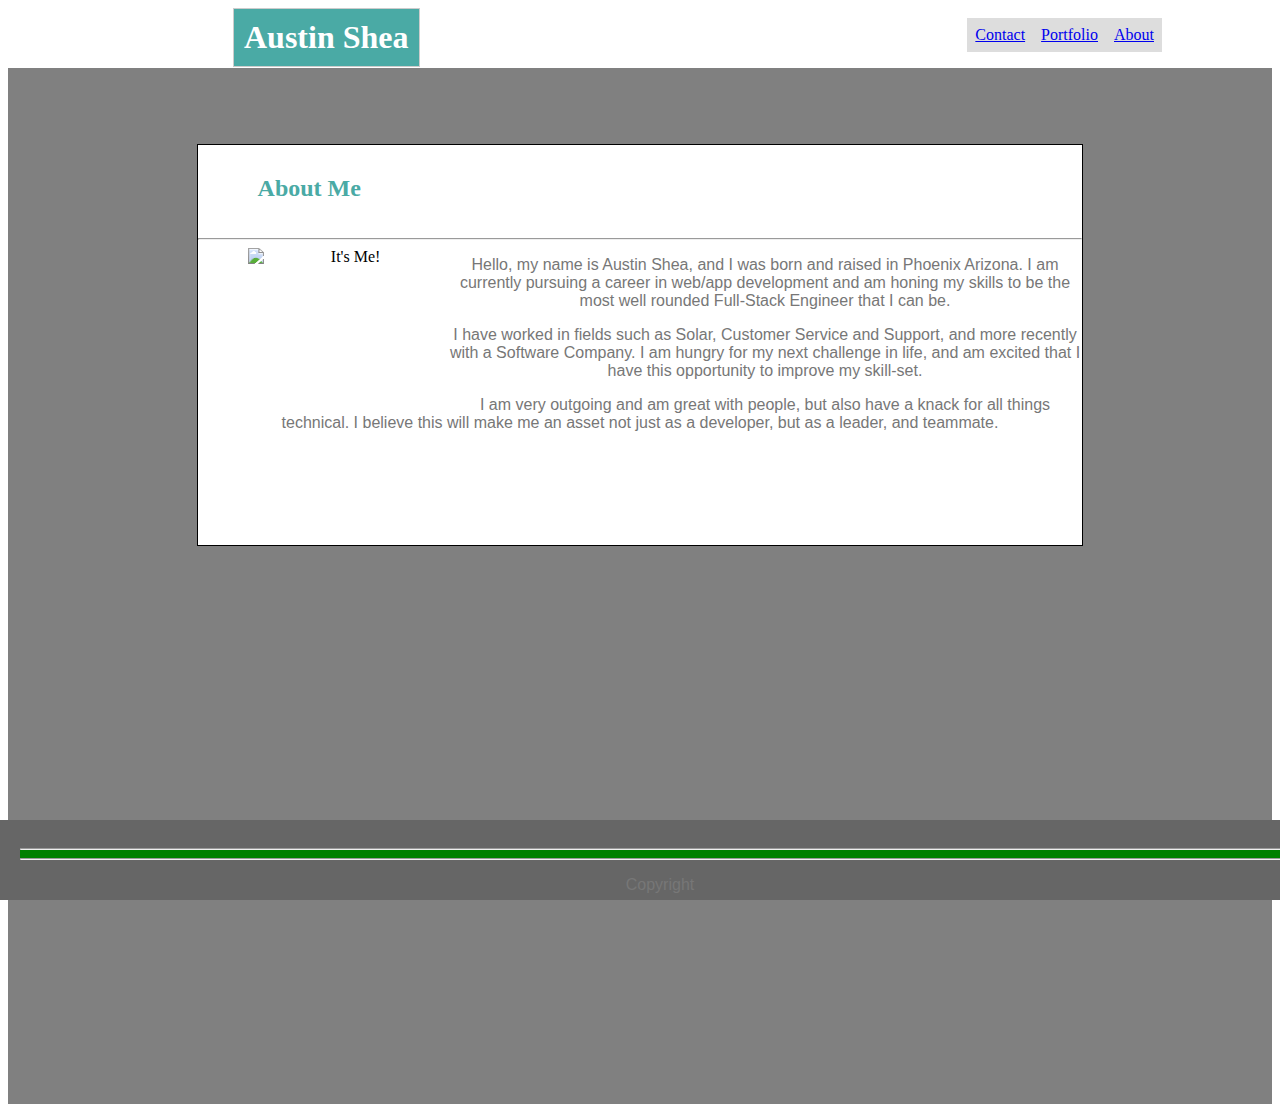
==== index.html @ 2a0c6ccd "2nd upload" ====
<!DOCTYPE html>

<html>

<head>
    <meta charset="UTF-8">
    <meta name="viewport" content="width=device-width, initial-scale=1.0">
    <meta http-equiv="X-UA-Compatible" content="ie=edge">
    <title> Austin Shea's Big Site</title>
    <link rel="stylesheet" type="text/css" href="assets/css/style.css">
</head>

<body>

    <div class="flex-container">

        <header>

            <div class="header" align="left">
                <h1>Austin Shea</h1>
            </div>

            <div class="menu" align="right">
                <ul>
                    <li>
                        <a href="index.html" target="_blank">About</a>
                    </li>

                    <div class="vl"></div>

                    <li>
                        <a href="portfolio.html" target="_blank">Portfolio</a>
                    </li>

                    <div class="vl"></div>

                    <li>
                        <a href="portfolio.html" target="_blank">Contact</a>
                    </li>
                </ul>
            </div>

        </header>

        <br>
        <br>
        <div class="main-content">
            <div class="aboutme" align="center">

                <h2 align="left">About Me</h2>

                <br>
                <hr>

                <img src="https://cdn.tutsplus.com/net/uploads/legacy/958_placeholders/placehold.gif" alt="It's Me!"
                    align="left">

                <div>
                    <p>
                        Hello, my name is Austin Shea, and I was born and raised in Phoenix Arizona. I am currently
                        pursuing a
                        career in web/app development and am honing my skills to be the most well rounded Full-Stack
                        Engineer
                        that I can be.
                    </p>

                    <p>
                        I have worked in fields such as Solar, Customer Service and Support, and more recently with a
                        Software
                        Company. I am hungry for my next challenge in life, and am excited that I have this opportunity
                        to
                        improve my skill-set.
                    </p>

                    <p>
                        I am very outgoing and am great with people, but also have a knack for all things technical. I
                        believe
                        this will make me an asset not just as a developer, but as a leader, and teammate.
                    </p>
                </div>

            </div>
        </div>
    </div>

</body>

<footer>

    <div class="greenbar">
        <hr>
        <hr>
    </div>  
    <p>Copyright</p>

</footer>


</html>
---- assets/css/style.css ----
.flex-container {
    background-color: gray;
}

.aboutme {
   border: 1px solid;
   width: 70%;
   height: 400px;
   float: center;
   background: white;
   margin: auto;
   margin-top: 40px;
}

.main-content {
    height: 960px;
}


header {
    width: 100%;
    height: 60px;
    background: white;
}

h1, h2 {
    font-family: 'Georgia', Times, 'Times New Roman', serif;
    color: #4aaaa5
}

p {
    color: #777777;
    font-family: arial, 'Helvetica Neue', Helvetica, sans-serif;
    padding: 15 0;
}


body {
    background-color: #ffffff;
    border-color: black;
    height: 960px;
}
h1 {
    border: 1px solid;
    border-color: #cccccc;
    background-color: #4aaaa5;
    color: white;
    padding: 10px 10px;
    text-align: center;
    margin-left: 225px;
    float: left;
    position: relative;
    margin-top: 0;
}

h2 {
    margin-left: 50px;
    padding: 10px;
    margin-bottom: 0;
}
footer { 
    background-color: #666666;
    text-align: center;
    color: white;
    padding: 20px;
    position: fixed;
    bottom: 0;
    left: 0;
    width: 100%;
    height: 40px;
}

 ul {
    list-style-type: none;
    margin: 0;
    padding: 10px;
    margin-right: 100px;
}

li {
    float: right;
}

a {
    display: block;
    padding: 8px;
    background-color: #dddddd;
}

img {
    margin-left: 50px;
    height: 150px;
    width: 200px;
    float: left;
}

.greenbar {
    background: green;
    margin: 0;
}

footer p {
    margin-bottom: 0;
}




/* .container {
    display: flex;
    flex-direction: row;
    border-bottom-width: 10px;
    border-bottom-color: #f50606;
    margin: 0px;
    height: 85px;
}

* {
    max-width: 960px;
    margin: auto;
}

body {
    margin: 0px;
    width: 960px;
    justify-content: center;
}

.header {
    background-color: #4aaaa5; 
    color: white;
    padding: 20px 35px 20px 35px;
    font-family: Georgia, 'Times New Roman', Times, serif;
    font-weight: bolder;
    font-size: 30px;
    margin: 0px auto 0px 0px;
    height: 45px;
}

.Menu {
    list-style-type: none;
    display: inline-flex;
    width: 100%;
    font-size: 16pt;
    padding: 35px 0px 35px 0px;
}

.Menu a {
    text-decoration:none;
    font-family: 'Arial', 'Helvetica Neue', Helvetica, sans-serif;
    color: #cccccc;
    margin: 1px;
    padding: 0px 15px 0px 15px;
}
 */


/* .flex-container {
    display: flex;
    flex-direction: row;
    border-bottom-width: 10px;
    border-bottom-color: #f50606;
    margin: 0px;
    height: 85px;

}

* {
    max-width: 960px;
    margin: auto;
}

body {
    margin: 0px;
    width: 960px;
    justify-content: center;
}

.name {
    background-color: #4aaaa5; 
    color: white;
    padding: 20px 35px 20px 35px;
    font-family: Georgia, 'Times New Roman', Times, serif;
    font-weight: bolder;
    font-size: 30px;
    margin: 0px auto 0px 0px;
    height: 45px;
}

.pages {
    width: 298px;
    margin: 0px;
}

.Menu {
    list-style-type: none;
    display: inline-flex;
    width: 100%;
    font-size: 16pt;
    padding: 35px 0px 35px 0px;
}

.Menu a {
    text-decoration:none;
    font-family: 'Arial', 'Helvetica Neue', Helvetica, sans-serif;
    color: #cccccc;
    margin: 1px;
    padding: 0px 15px 0px 15px;
}

#rightborder {
    border-style: solid;
    border-color: #cccccc;
    border-width: 0px 1px 0px 0px;

}

.main-content {
    border-style: solid;
    border-color: #cccccc;
    border-width: 1px;
    margin-top: 10px;
}

/* what to do next
    get the bottom of the menu bar to have a line
    then move on to the main-content section */
 */
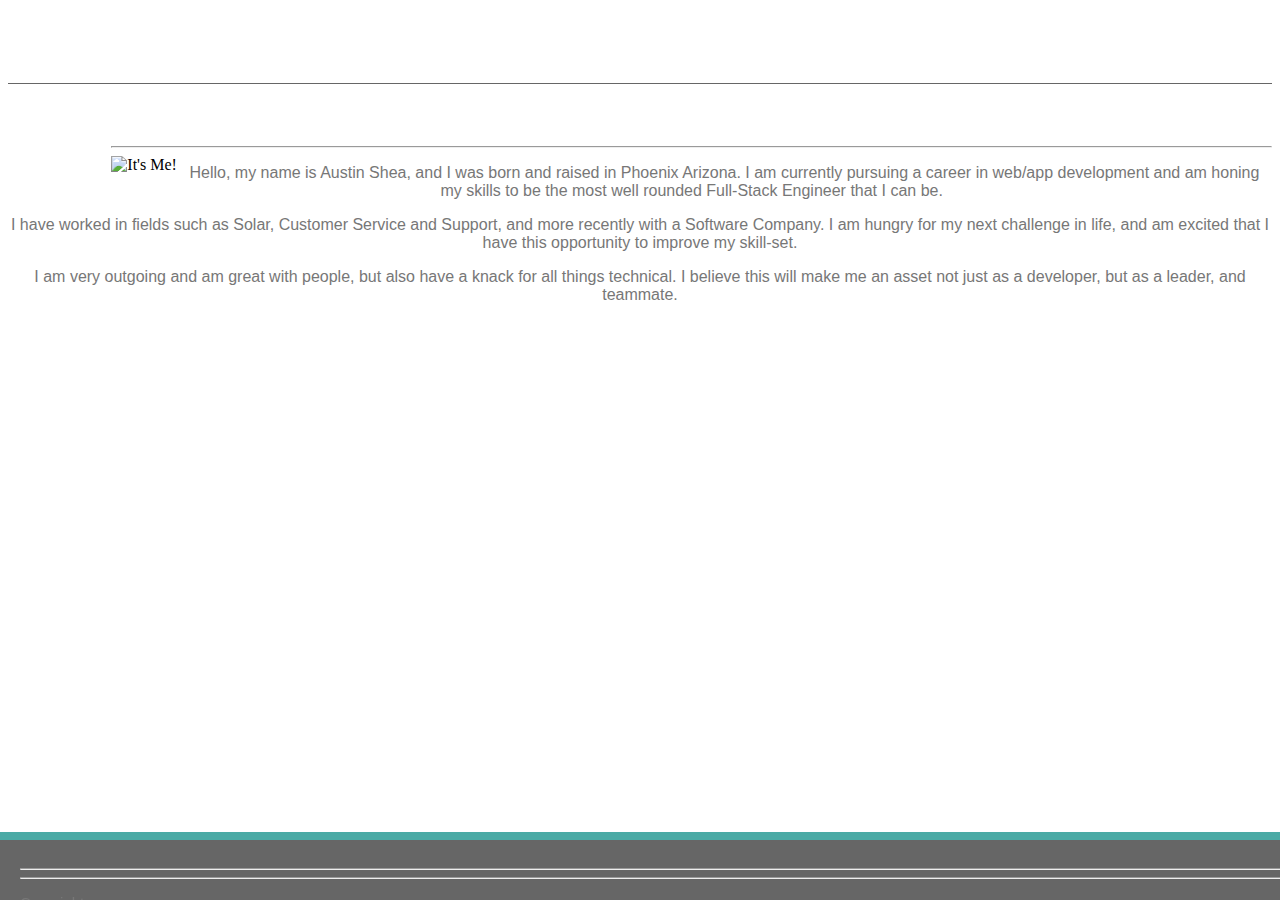
==== commit 6908080f: "3rd Upload" ====
--- a/index.html
+++ b/index.html
@@ -35,7 +35,7 @@
                     <div class="vl"></div>
 
                     <li>
-                        <a href="portfolio.html" target="_blank">Contact</a>
+                        <a href="contact.html" target="_blank">Contact</a>
                     </li>
                 </ul>
             </div>
--- a/assets/css/style.css
+++ b/assets/css/style.css
@@ -1,4 +1,119 @@
-.flex-container {
+.container {
+    width: 960;
+}
+
+body{
+    background-position-x: 75px;
+}
+
+
+header {
+    background-color: #ffffff;
+    border-color: #cccccc;
+    height: 75px;
+    overflow: auto;
+    border-bottom: 1px solid;
+    border-bottom-color: #666666;
+}
+
+h1,h2 {
+    color: #ffffff;
+    font-family: Georgia, Times, 'Times New Roman', serif;
+}
+
+.name {
+    border: 1px solid;
+    background: #4aaaa5;
+    float: left;
+    margin-left: 25%;
+    font-size: 15px;
+    width: 200px;
+    text-align: center;
+}
+
+h1 {
+    height: 80px;
+}
+
+ul {
+    list-style-type: none;
+    margin: 0;
+    padding: 10px;
+    margin-right: 25%;
+    font-family: Arial, 'Helvetica Neue', Helvetica, sans-serif;
+    color: #666666;
+}
+
+li {
+    float: right;
+    margin: 10px;
+}
+
+p {
+    color: #777777;
+    font-family: Arial, 'Helvetica Neue', Helvetica, sans-serif;
+}
+
+.maincontent {
+    clear: both;
+}
+
+.form {
+    background-color: #ffffff;
+    border: 1px ridge;
+    width: 50%;
+    font-family: Arial, 'Helvetica Neue', Helvetica, sans-serif;
+    color: #666666;
+    margin-top: 20px;
+    padding-bottom: 40px;
+    border-color: #666666;
+}
+
+form {
+    margin-left: 10px;
+    padding: 10px;
+}
+
+h2 {
+    float: left;
+}
+
+footer {
+    background-color: #666666;
+    color:#ffffff;
+    padding: 20px;
+    position: fixed;
+    bottom: 0;
+    left: 0;
+    width: 100%;
+    height: 20px;
+    border-top: 8px solid;
+    border-color: #4aaaa5;
+    font-size: 15px;
+}
+
+a {
+    color:#666666;
+}
+
+
+
+
+
+
+
+
+
+
+
+
+
+
+
+
+
+
+/* .flex-container {  <!--First Whack At It, Some Might Be Good For Index-->
     background-color: gray;
 }
 
@@ -99,133 +214,7 @@
     margin: 0;
 }
 
-footer p {
-    margin-bottom: 0;
-}
-
-
-
-
-/* .container {
-    display: flex;
-    flex-direction: row;
-    border-bottom-width: 10px;
-    border-bottom-color: #f50606;
-    margin: 0px;
-    height: 85px;
-}
-
-* {
-    max-width: 960px;
-    margin: auto;
-}
-
-body {
-    margin: 0px;
-    width: 960px;
-    justify-content: center;
-}
-
-.header {
-    background-color: #4aaaa5; 
-    color: white;
-    padding: 20px 35px 20px 35px;
-    font-family: Georgia, 'Times New Roman', Times, serif;
-    font-weight: bolder;
-    font-size: 30px;
-    margin: 0px auto 0px 0px;
-    height: 45px;
-}
-
-.Menu {
-    list-style-type: none;
-    display: inline-flex;
-    width: 100%;
-    font-size: 16pt;
-    padding: 35px 0px 35px 0px;
-}
-
-.Menu a {
-    text-decoration:none;
-    font-family: 'Arial', 'Helvetica Neue', Helvetica, sans-serif;
-    color: #cccccc;
-    margin: 1px;
-    padding: 0px 15px 0px 15px;
-}
- */
-
-
-/* .flex-container {
-    display: flex;
-    flex-direction: row;
-    border-bottom-width: 10px;
-    border-bottom-color: #f50606;
-    margin: 0px;
-    height: 85px;
-
-}
-
-* {
-    max-width: 960px;
-    margin: auto;
-}
-
-body {
-    margin: 0px;
-    width: 960px;
-    justify-content: center;
-}
-
-.name {
-    background-color: #4aaaa5; 
-    color: white;
-    padding: 20px 35px 20px 35px;
-    font-family: Georgia, 'Times New Roman', Times, serif;
-    font-weight: bolder;
-    font-size: 30px;
-    margin: 0px auto 0px 0px;
-    height: 45px;
-}
-
-.pages {
-    width: 298px;
-    margin: 0px;
-}
-
-.Menu {
-    list-style-type: none;
-    display: inline-flex;
-    width: 100%;
-    font-size: 16pt;
-    padding: 35px 0px 35px 0px;
-}
-
-.Menu a {
-    text-decoration:none;
-    font-family: 'Arial', 'Helvetica Neue', Helvetica, sans-serif;
-    color: #cccccc;
-    margin: 1px;
-    padding: 0px 15px 0px 15px;
-}
-
-#rightborder {
-    border-style: solid;
-    border-color: #cccccc;
-    border-width: 0px 1px 0px 0px;
-
-}
-
-.main-content {
-    border-style: solid;
-    border-color: #cccccc;
-    border-width: 1px;
-    margin-top: 10px;
-}
-
-/* what to do next
-    get the bottom of the menu bar to have a line
-    then move on to the main-content section */
- */
-
-
-
+
+
+
+
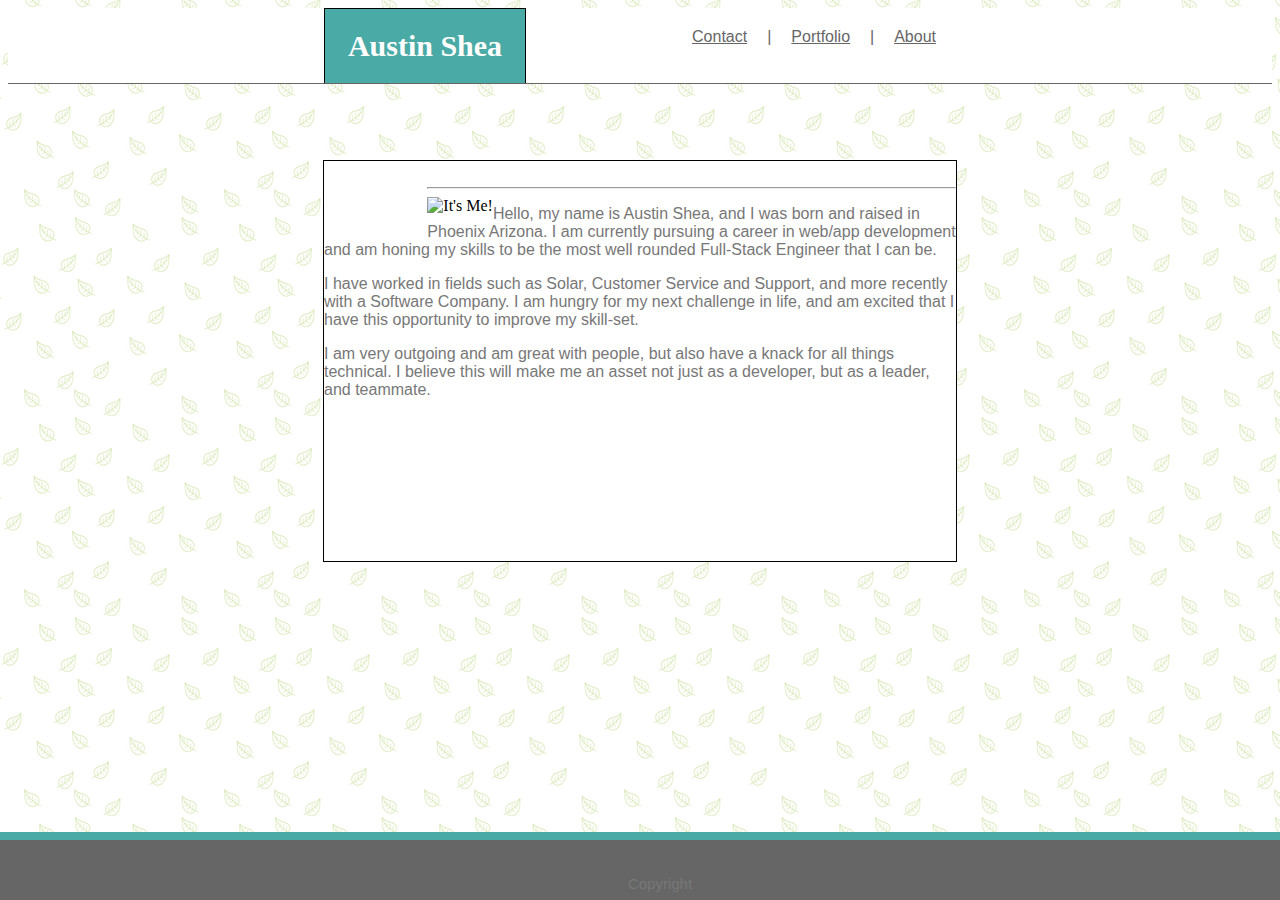
==== commit a58c685e: "4th Upload" ====
--- a/index.html
+++ b/index.html
@@ -10,13 +10,13 @@
     <link rel="stylesheet" type="text/css" href="assets/css/style.css">
 </head>
 
-<body>
+<body background="leaves\leaves.png">
 
     <div class="flex-container">
 
         <header>
 
-            <div class="header" align="left">
+            <div class="name" align="left">
                 <h1>Austin Shea</h1>
             </div>
 
@@ -26,13 +26,13 @@
                         <a href="index.html" target="_blank">About</a>
                     </li>
 
-                    <div class="vl"></div>
+                    <li>|</li>
 
                     <li>
                         <a href="portfolio.html" target="_blank">Portfolio</a>
                     </li>
 
-                    <div class="vl"></div>
+                    <li>|</li>
 
                     <li>
                         <a href="contact.html" target="_blank">Contact</a>
@@ -44,16 +44,18 @@
 
         <br>
         <br>
-        <div class="main-content">
-            <div class="aboutme" align="center">
+        <div class="main-content" align="center">
+            <div class="aboutme" align="left">
 
                 <h2 align="left">About Me</h2>
 
                 <br>
                 <hr>
 
-                <img src="https://cdn.tutsplus.com/net/uploads/legacy/958_placeholders/placehold.gif" alt="It's Me!"
-                    align="left">
+                <div class="img">
+                    <img src="https://cdn.tutsplus.com/net/uploads/legacy/958_placeholders/placehold.gif" alt="It's Me!"
+                        align="left">
+                </div>
 
                 <div>
                     <p>
@@ -87,11 +89,7 @@
 
 <footer>
 
-    <div class="greenbar">
-        <hr>
-        <hr>
-    </div>  
-    <p>Copyright</p>
+    <p align="center">Copyright</p>
 
 </footer>
 
--- a/assets/css/style.css
+++ b/assets/css/style.css
@@ -57,6 +57,21 @@
 .maincontent {
     clear: both;
 }
+
+.aboutme {
+    border: 1px solid;
+    width: 50%;
+    height: 400px;
+    float: center;
+    background: white;
+    margin: auto;
+    margin-top: 40px;
+ }
+
+ .img {
+     float: left;
+ }
+
 
 .form {
     background-color: #ffffff;
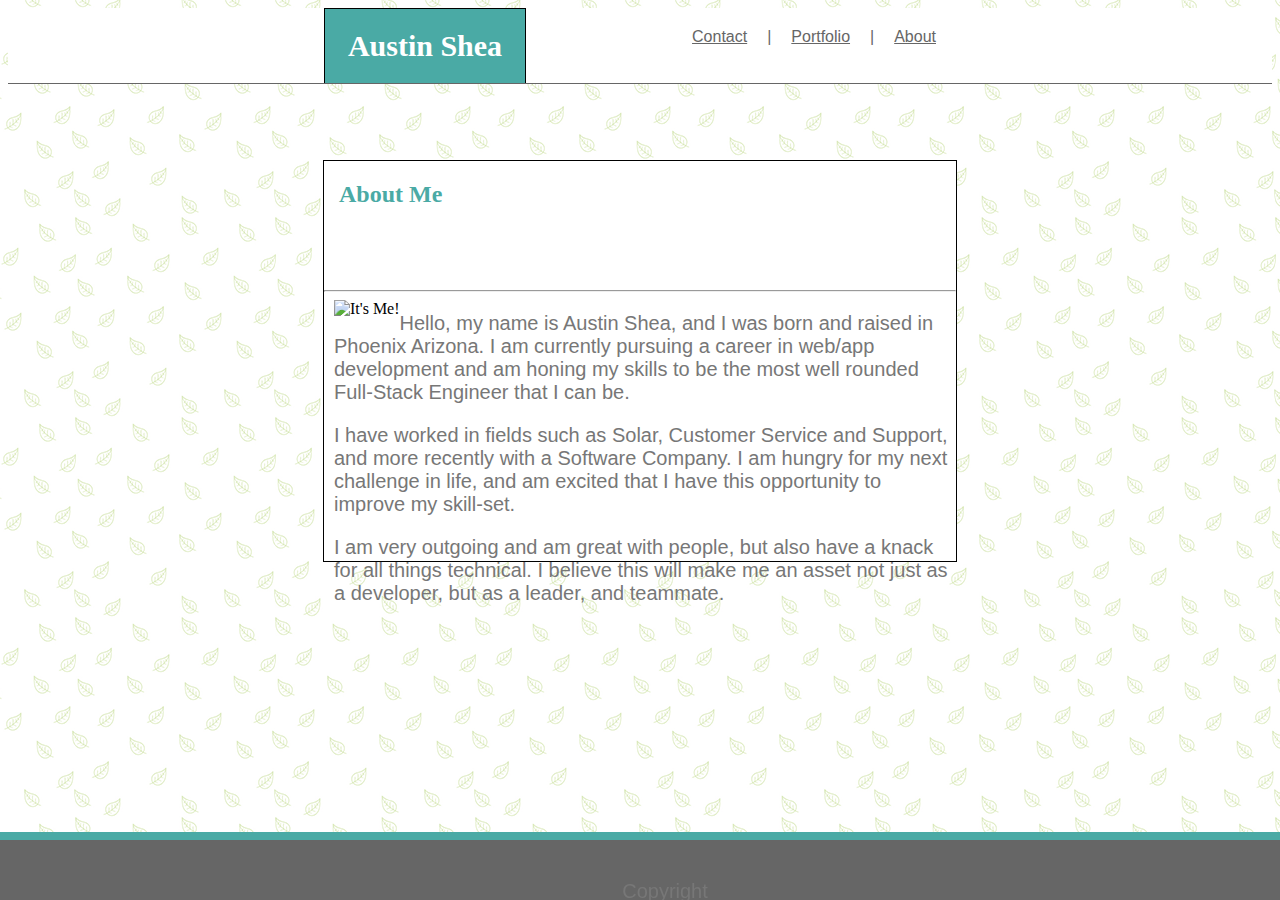
==== commit 6bc93b45: "5th upload" ====
--- a/index.html
+++ b/index.html
@@ -8,6 +8,9 @@
     <meta http-equiv="X-UA-Compatible" content="ie=edge">
     <title> Austin Shea's Big Site</title>
     <link rel="stylesheet" type="text/css" href="assets/css/style.css">
+
+
+
 </head>
 
 <body background="leaves\leaves.png">
@@ -50,11 +53,12 @@
                 <h2 align="left">About Me</h2>
 
                 <br>
+                <br>
+                <br>
                 <hr>
 
-                <div class="img">
-                    <img src="https://cdn.tutsplus.com/net/uploads/legacy/958_placeholders/placehold.gif" alt="It's Me!"
-                        align="left">
+                <div class="img" align="left">
+                    <img src="https://cdn.tutsplus.com/net/uploads/legacy/958_placeholders/placehold.gif" alt="It's Me!">
                 </div>
 
                 <div>
--- a/assets/css/style.css
+++ b/assets/css/style.css
@@ -52,6 +52,8 @@
 p {
     color: #777777;
     font-family: Arial, 'Helvetica Neue', Helvetica, sans-serif;
+    font-size: 20px;
+    padding-left: 10px;
 }
 
 .maincontent {
@@ -68,8 +70,12 @@
     margin-top: 40px;
  }
 
+ 
+
  .img {
      float: left;
+     padding-left: 10px;
+     padding right: 10px;
  }
 
 
@@ -90,7 +96,8 @@
 }
 
 h2 {
-    float: left;
+    color: #4aaaa5;
+    margin-left: 15px;
 }
 
 footer {
@@ -127,7 +134,6 @@
 
 
 
-
 /* .flex-container {  <!--First Whack At It, Some Might Be Good For Index-->
     background-color: gray;
 }
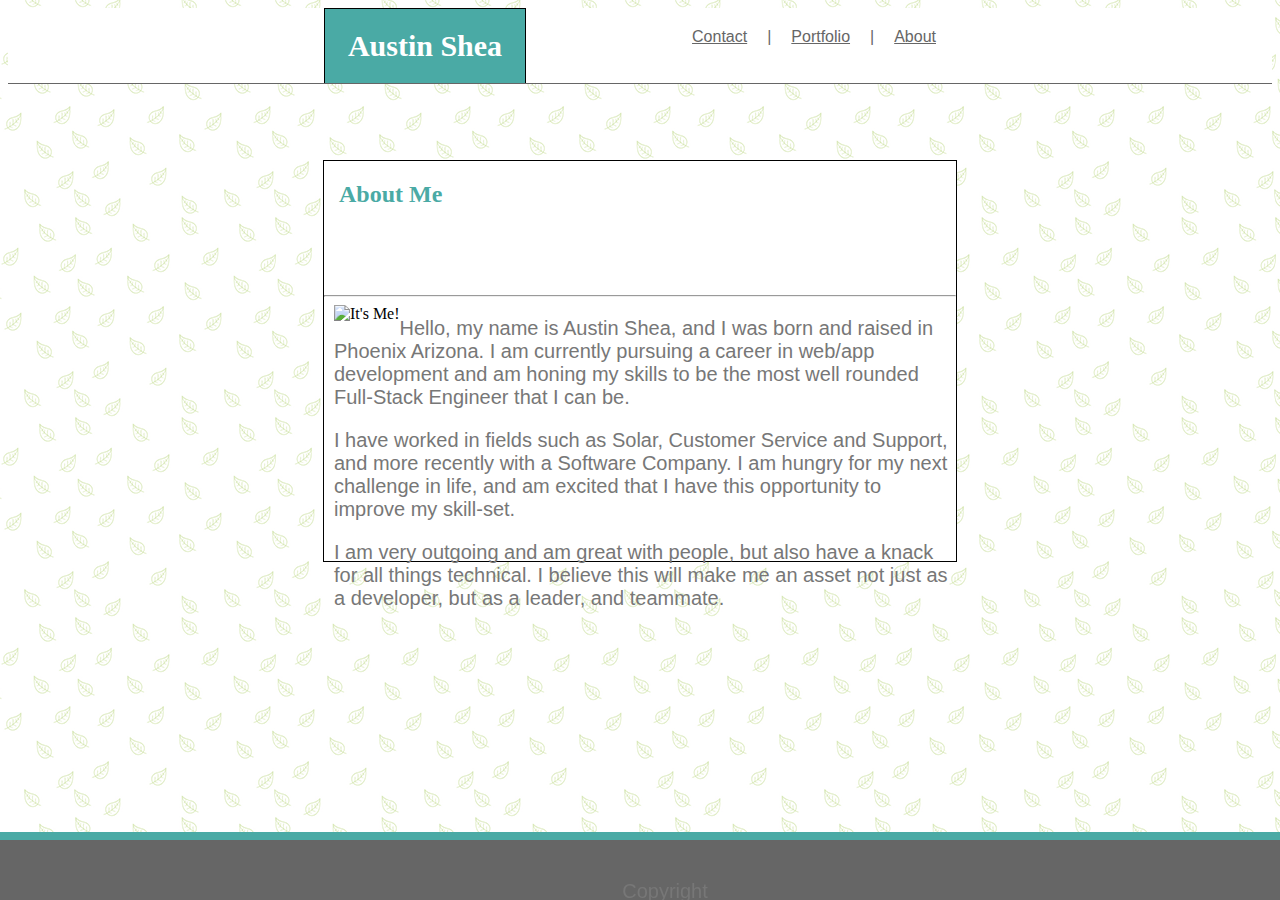
==== commit f9e22ede: "5th Upload" ====
--- a/index.html
+++ b/index.html
@@ -8,8 +8,6 @@
     <meta http-equiv="X-UA-Compatible" content="ie=edge">
     <title> Austin Shea's Big Site</title>
     <link rel="stylesheet" type="text/css" href="assets/css/style.css">
-
-
 
 </head>
 
--- a/assets/css/style.css
+++ b/assets/css/style.css
@@ -98,6 +98,7 @@
 h2 {
     color: #4aaaa5;
     margin-left: 15px;
+    padding-bottom: 5px;
 }
 
 footer {
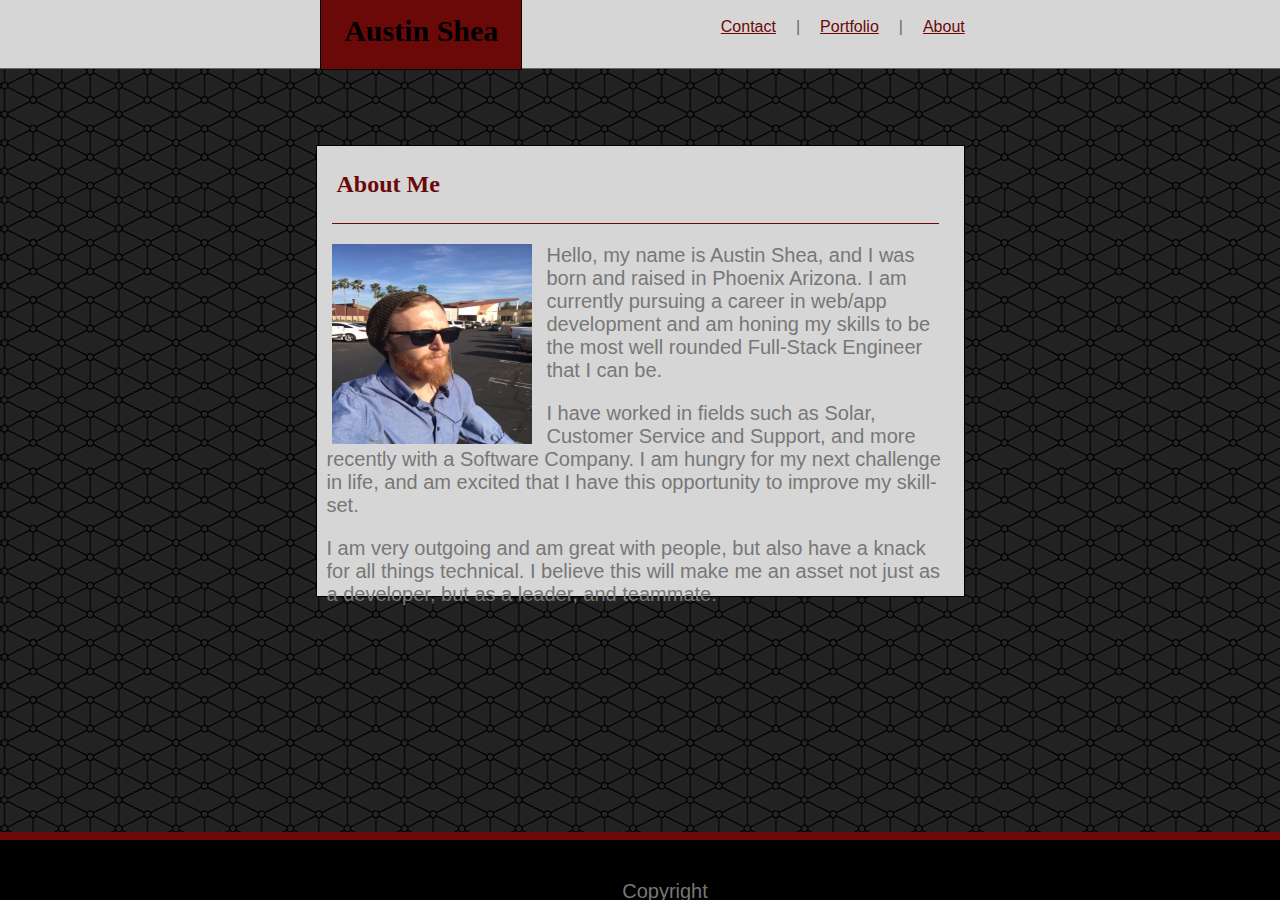
==== commit 8a8afd72: "finalv1" ====
--- a/index.html
+++ b/index.html
@@ -11,7 +11,7 @@
 
 </head>
 
-<body background="leaves\leaves.png">
+<body background="assets\images\connectwork.png">
 
     <div class="flex-container">
 
@@ -50,13 +50,9 @@
 
                 <h2 align="left">About Me</h2>
 
-                <br>
-                <br>
-                <br>
-                <hr>
 
                 <div class="img" align="left">
-                    <img src="https://cdn.tutsplus.com/net/uploads/legacy/958_placeholders/placehold.gif" alt="It's Me!">
+                    <img src="assets\images\image-me.png.JPG" height="200" width="200" alt="It's Me!">
                 </div>
 
                 <div>
@@ -87,13 +83,13 @@
         </div>
     </div>
 
+
+    <footer>
+
+        <p align="center">Copyright</p>
+
+    </footer>
+
 </body>
 
-<footer>
-
-    <p align="center">Copyright</p>
-
-</footer>
-
-
 </html>--- a/assets/css/style.css
+++ b/assets/css/style.css
@@ -1,6 +1,7 @@
 .container {
-    width: 960;
-}
+    width: 960px;
+}
+
 
 body{
     background-position-x: 75px;
@@ -8,28 +9,30 @@
 
 
 header {
-    background-color: #ffffff;
+    background-color: #d6d6d6;
     border-color: #cccccc;
     height: 75px;
-    overflow: auto;
     border-bottom: 1px solid;
     border-bottom-color: #666666;
+    margin: -15px -30px 0 -15px;
 }
 
 h1,h2 {
-    color: #ffffff;
+    color: black;
     font-family: Georgia, Times, 'Times New Roman', serif;
 }
 
 .name {
     border: 1px solid;
-    background: #4aaaa5;
+    background: #6b0808;
     float: left;
     margin-left: 25%;
     font-size: 15px;
     width: 200px;
     text-align: center;
-}
+    height: 75px;
+}
+
 
 h1 {
     height: 80px;
@@ -38,10 +41,11 @@
 ul {
     list-style-type: none;
     margin: 0;
-    padding: 10px;
+    padding: 15px;
     margin-right: 25%;
     font-family: Arial, 'Helvetica Neue', Helvetica, sans-serif;
     color: #666666;
+    padding-right: 0;
 }
 
 li {
@@ -63,24 +67,104 @@
 .aboutme {
     border: 1px solid;
     width: 50%;
-    height: 400px;
+    height: 450px;
     float: center;
-    background: white;
+    background: #d6d6d6;
     margin: auto;
     margin-top: 40px;
- }
-
+    padding-right: 15px;
+}
+
+.portfoliocontent {
+    border: 1px solid;
+    width: 50%;
+    height: 70%;
+    float: center;
+    background: #d6d6d6;
+    margin: auto;
+    margin-top: 40px;
+    position: relative;
+    z-index: 1;
+}
+
+.portfolio {
+    border: 1px solid;
+    position: relative;
+    z-index: 1;
+    width: 200px;
+    float: left;
+    margin-left: 15px;
+    border-color: #afafac;
+}
+
+.hangman {
+    border: 1px solid;
+    position: relative;
+    z-index: 1;
+    width: 200px;
+    margin-left: 25px;
+    float: left;
+    border-color: #afafac;
+}
+
+.rpg {
+    border: 1px solid;
+    clear: both;
+    position: relative;
+    z-index: 2;
+    width: 200px;
+    float: left;
+    margin-left: 15px;
+    margin-top: 15px;
+    border-color: #afafac;
+}
+
+.trivia {
+    border: 1px solid;
+    position: relative;
+    z-index: 2;
+    width: 200px;
+    float: left;
+    margin-left: 25px;
+    margin-top: 15px;
+    border-color: #afafac;
+}
+
+.rutgers {
+    border: 1px solid;
+    clear: both;
+    position: relative;
+    z-index: 2;
+    width: 200px;
+    margin-left: 15px;
+    margin-top: 20px;
+    border-color: #afafac;
+}
  
-
- .img {
-     float: left;
-     padding-left: 10px;
-     padding right: 10px;
- }
-
+button {
+    position: absolute;
+    bottom: 10px;
+    left: 0;
+    width: 200px;
+    height: 50px;
+    z-index: 2;
+    background: #6b0808;
+    border: 1px hidden;
+}
+
+.portfolio, h2 {
+    border-bottom: 1px solid;
+}
+
+.form, h2 {
+    border-bottom: 1px solid;
+    margin-right: 10px;
+    padding: 5px;
+    
+}
 
 .form {
-    background-color: #ffffff;
+    background-color: #d6d6d6;
     border: 1px ridge;
     width: 50%;
     font-family: Arial, 'Helvetica Neue', Helvetica, sans-serif;
@@ -96,13 +180,14 @@
 }
 
 h2 {
-    color: #4aaaa5;
-    margin-left: 15px;
-    padding-bottom: 5px;
+    color: #6b0808;
+    margin-left: 15px;
+    padding-bottom: 25px;
+    padding-top: 5px;
 }
 
 footer {
-    background-color: #666666;
+    background-color: black;
     color:#ffffff;
     padding: 20px;
     position: fixed;
@@ -111,13 +196,31 @@
     width: 100%;
     height: 20px;
     border-top: 8px solid;
-    border-color: #4aaaa5;
+    border-color: #6b0808;
     font-size: 15px;
+    overflow: auto;
+    z-index: 2;
+}
+
+.img {
+    float: left;
+    margin-left: 15px;
+    margin-right: 15px;
 }
 
 a {
-    color:#666666;
-}
+    color:#6b0808;
+}
+
+.submit {
+    background-color: #6b0808;
+    color: whitesmoke;
+    border: hidden;
+    width: 90px;
+    height: 32px;
+}
+
+
 
 
 
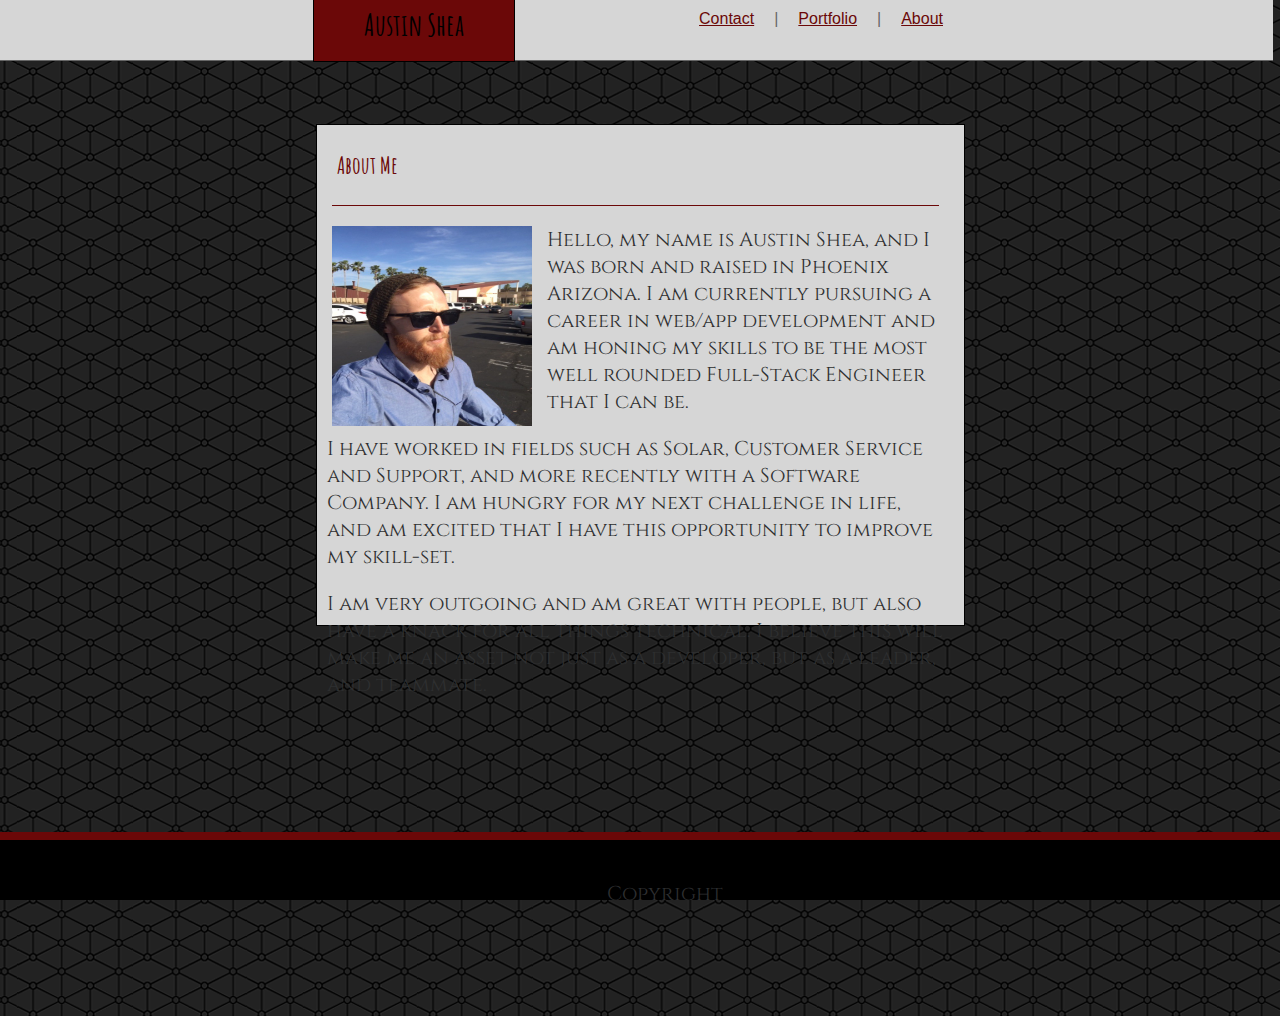
==== commit f5a70819: "finalfinal" ====
--- a/index.html
+++ b/index.html
@@ -7,6 +7,9 @@
     <meta name="viewport" content="width=device-width, initial-scale=1.0">
     <meta http-equiv="X-UA-Compatible" content="ie=edge">
     <title> Austin Shea's Big Site</title>
+    <!--Reset, Use on Future Projects-->
+    <!-- <link rel="stylesheet" type="text/css" href="assets/css/reset.css"> -->
+     <!-- <link rel="stylesheet" href="https://stackpath.bootstrapcdn.com/bootstrap/4.1.3/css/bootstrap.min.css" integrity="sha384-MCw98/SFnGE8fJT3GXwEOngsV7Zt27NXFoaoApmYm81iuXoPkFOJwJ8ERdknLPMO" crossorigin="anonymous"> --> <!--Boot Strap Baby!!!!-->
     <link rel="stylesheet" type="text/css" href="assets/css/style.css">
 
 </head>
@@ -36,7 +39,7 @@
                     <li>|</li>
 
                     <li>
-                        <a href="contact.html" target="_blank">Contact</a>
+                        <a href="contacts.html" target="_blank">Contact</a>
                     </li>
                 </ul>
             </div>
@@ -45,7 +48,7 @@
 
         <br>
         <br>
-        <div class="main-content" align="center">
+        <div class="main-content" align="center">  <!--Can Utilize Sections-->
             <div class="aboutme" align="left">
 
                 <h2 align="left">About Me</h2>
@@ -79,9 +82,11 @@
                     </p>
                 </div>
 
-            </div>
-        </div>
-    </div>
+            </div>  <!--end of aboutme-->
+
+        </div> <!--end of maincontent-->
+
+    </div> <!-- end of flex-container -->
 
 
     <footer>
--- a/assets/css/style.css
+++ b/assets/css/style.css
@@ -1,3 +1,6 @@
+@import url('https://fonts.googleapis.com/css?family=Amatic+SC|Cinzel');
+
+
 .container {
     width: 960px;
 }
@@ -5,6 +8,7 @@
 
 body{
     background-position-x: 75px;
+    height: 1000px;
 }
 
 
@@ -15,11 +19,15 @@
     border-bottom: 1px solid;
     border-bottom-color: #666666;
     margin: -15px -30px 0 -15px;
+    position: fixed;
+    top:  0;
+    width: 100%;
+    z-index: 3;
 }
 
 h1,h2 {
     color: black;
-    font-family: Georgia, Times, 'Times New Roman', serif;
+    font-family: 'Amatic SC', cursive;
 }
 
 .name {
@@ -32,7 +40,6 @@
     text-align: center;
     height: 75px;
 }
-
 
 h1 {
     height: 80px;
@@ -54,8 +61,8 @@
 }
 
 p {
-    color: #777777;
-    font-family: Arial, 'Helvetica Neue', Helvetica, sans-serif;
+    color: #2e2f30;
+    font-family: 'Cinzel', serif;
     font-size: 20px;
     padding-left: 10px;
 }
@@ -67,11 +74,11 @@
 .aboutme {
     border: 1px solid;
     width: 50%;
-    height: 450px;
+    height: 500px;
     float: center;
     background: #d6d6d6;
     margin: auto;
-    margin-top: 40px;
+    margin-top: 80px;
     padding-right: 15px;
 }
 
@@ -85,82 +92,7 @@
     margin-top: 40px;
     position: relative;
     z-index: 1;
-}
-
-.portfolio {
-    border: 1px solid;
-    position: relative;
-    z-index: 1;
-    width: 200px;
-    float: left;
-    margin-left: 15px;
-    border-color: #afafac;
-}
-
-.hangman {
-    border: 1px solid;
-    position: relative;
-    z-index: 1;
-    width: 200px;
-    margin-left: 25px;
-    float: left;
-    border-color: #afafac;
-}
-
-.rpg {
-    border: 1px solid;
-    clear: both;
-    position: relative;
-    z-index: 2;
-    width: 200px;
-    float: left;
-    margin-left: 15px;
-    margin-top: 15px;
-    border-color: #afafac;
-}
-
-.trivia {
-    border: 1px solid;
-    position: relative;
-    z-index: 2;
-    width: 200px;
-    float: left;
-    margin-left: 25px;
-    margin-top: 15px;
-    border-color: #afafac;
-}
-
-.rutgers {
-    border: 1px solid;
-    clear: both;
-    position: relative;
-    z-index: 2;
-    width: 200px;
-    margin-left: 15px;
-    margin-top: 20px;
-    border-color: #afafac;
-}
- 
-button {
-    position: absolute;
-    bottom: 10px;
-    left: 0;
-    width: 200px;
-    height: 50px;
-    z-index: 2;
-    background: #6b0808;
-    border: 1px hidden;
-}
-
-.portfolio, h2 {
-    border-bottom: 1px solid;
-}
-
-.form, h2 {
-    border-bottom: 1px solid;
-    margin-right: 10px;
-    padding: 5px;
-    
+    margin-top: 120px;
 }
 
 .form {
@@ -169,10 +101,101 @@
     width: 50%;
     font-family: Arial, 'Helvetica Neue', Helvetica, sans-serif;
     color: #666666;
-    margin-top: 20px;
     padding-bottom: 40px;
     border-color: #666666;
-}
+    margin-top: 120px
+}
+.portfolio {
+    border: 1px solid;
+    position: relative;
+    z-index: 1;
+    width: 200px;
+    float: left;
+    margin-left: 15px;
+    border-color: #afafac;
+}
+
+.hangman {
+    border: 1px solid;
+    position: relative;
+    z-index: 1;
+    width: 200px;
+    margin-left: 25px;
+    float: left;
+    border-color: #afafac;
+}
+
+.rpg {
+    border: 1px solid;
+    clear: both;
+    position: relative;
+    z-index: 2;
+    width: 200px;
+    float: left;
+    margin-left: 15px;
+    margin-top: 15px;
+    border-color: #afafac;
+    margin-bottom: 10px;
+}
+
+.trivia {
+    border: 1px solid;
+    position: relative;
+    z-index: 2;
+    width: 200px;
+    float: left;
+    margin-left: 25px;
+    margin-top: 15px;
+    border-color: #afafac;
+}
+
+.rutgers {
+    border: 1px solid;
+    clear: both;
+    position: relative;
+    z-index: 2;
+    width: 200px;
+    margin-left: 15px;
+    margin-top: 25px;
+    border-color: #afafac;
+}
+ 
+button {
+    position: absolute;
+    bottom: 10px;
+    left: 0;
+    width: 200px;
+    height: 50px;
+    z-index: 2;
+    background: #6b0808;
+    border: 1px hidden;
+}
+
+
+button:hover {
+    background: #9b9b29;
+}
+
+
+button:active {
+    background: #666666;
+}
+
+button:default {
+    background: #6b0808;
+}
+
+.portfolio, h2 {
+    border-bottom: 1px solid;
+}
+
+.form, h2 {
+    border-bottom: 1px solid;
+    margin-right: 10px;
+    padding: 5px;
+    
+}
+
 
 form {
     margin-left: 10px;
@@ -206,6 +229,7 @@
     float: left;
     margin-left: 15px;
     margin-right: 15px;
+    padding-bottom: 0;
 }
 
 a {
@@ -219,6 +243,15 @@
     width: 90px;
     height: 32px;
 }
+
+.submit:hover {
+    background: #9b9b29;
+}
+
+.submit:active {
+    background: #666666;
+}
+
 
 
 
